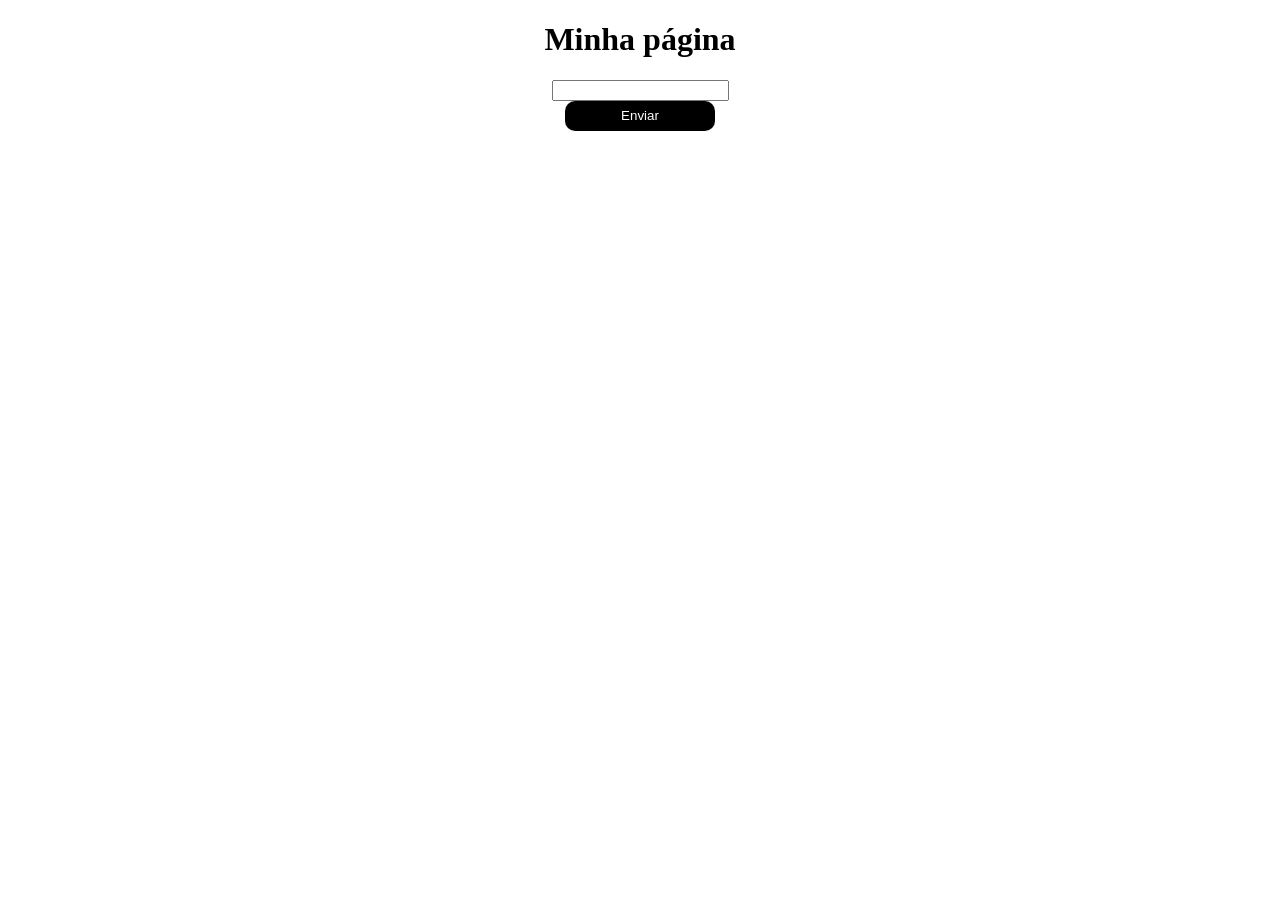
==== index.html @ dfb5c453 "git commit changes" ====
<!DOCTYPE html>
<html lang="en">
<head>
    <meta charset="UTF-8">
    <meta name="viewport" content="width=device-width, initial-scale=1.0">
    <title>Aula Eventos</title>
    <link rel="stylesheet" href="assets/style.css">
</head>
<body>
    <h1 id="titulo">Minha página</h1>
    <div>
        <input id="nome" type="text">
    </div>
    <div>
        <button onclick="pegaInput()">Enviar</button>
    </div>
    <script>
        function pegaInput(){
            let elemento = document.getElementById("nome").value;
            alert(elemento)
        }
    </script>
</body>
</html>
---- assets/style.css ----
body {
    align-items: center;
    text-align: center;
}

button {
    border-style: none;
    color: white;
    background-color: black;
    border-radius: 10px;
    width: 150px;
    height: 30px;
}

.url {
    color: red;
    text-decoration: none;
}
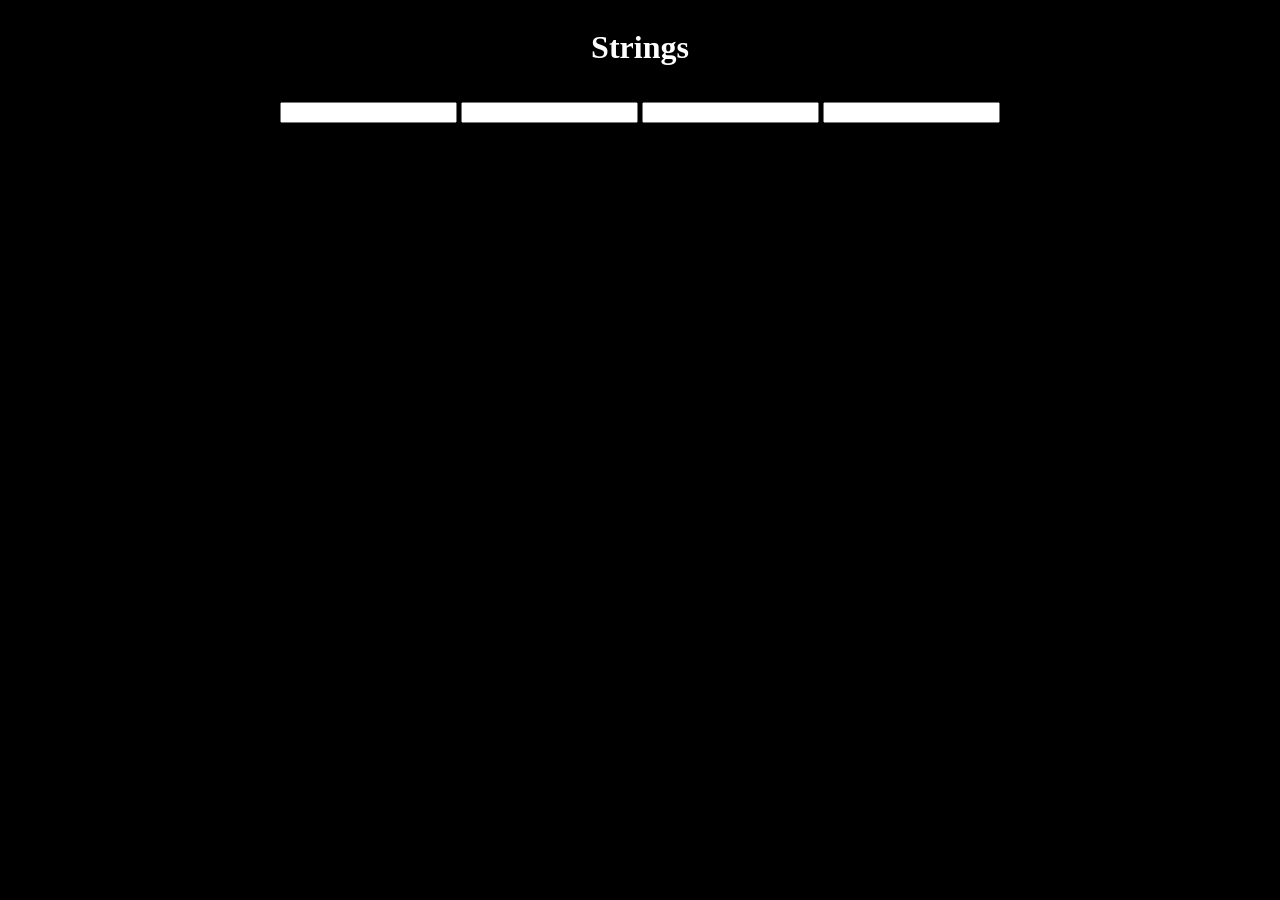
==== commit 423831f6: "git commit" ====
--- a/index.html
+++ b/index.html
@@ -3,22 +3,78 @@
 <head>
     <meta charset="UTF-8">
     <meta name="viewport" content="width=device-width, initial-scale=1.0">
-    <title>Aula Eventos</title>
+    <title>Exercícios</title>
     <link rel="stylesheet" href="assets/style.css">
+    <link rel="script" href="script.js">
 </head>
 <body>
-    <h1 id="titulo">Minha página</h1>
-    <div>
-        <input id="nome" type="text">
-    </div>
-    <div>
-        <button onclick="pegaInput()">Enviar</button>
-    </div>
+
+    <h1>Strings</h1>
+    <button type="button" onclick="tiraespaco"></button>
+    <input id="entrada_com_espacos" type="text">
+
+    <input type="number" id="coefa">
+    <input type="number" id="coefb">
+    <input type="number" id="coefc">
+    <button type="button" ></button>
+
     <script>
-        function pegaInput(){
-            let elemento = document.getElementById("nome").value;
-            alert(elemento)
+        function tiraespaco(){
+            var filtro = "";
+            var palavra = document.getElementById("entrada_com_espacos").value;
+            for(var i = 0; i < palavra.length; i++){
+                if (palavra[i] !== " " && palavra[i] !== '@')
+                filtro - filtro + palavra[i];
+            }
+            alert(filtro);
+            console.log(filtro);
+        }
+        function raizes(){
+            var a = document.getElementById("coefa").value;
+            var b = document.getElementById("coefb").value;
+            var c = document.getElementById("coefc").value;
+
+            let delta = Math.pow(b,a) - (4 * a * c)
+            if (delta < 0){
+                alert("Não existem raízes reais");
+            }
+            else if (delta === 0){
+                let raiz = -b / (2 * a);
+                alert("A equação possui raízes reais: " + raiz);
+            }
         }
     </script>
+
+<!--
+    <h1>Exercício 2</h1>
+    <h3>Sistema de produtos</h3>
+    <div class="box">
+        <script>
+            console.log(nome_item1 + " - R$" + preco_item1 + " - quantidade: " + quantidade_item1);
+            console.log(nome_item2 + " - R$" + preco_item2 + " - quantidade: " + quantidade_item2);
+            console.log(nome_item3 + " - R$" + preco_item3 + " - quantidade: " + quantidade_item3);
+            console.log(nome_item4 + " - R$" + preco_item4 + " - quantidade: " + quantidade_item4);
+        </script>
+    </div>
+
+    <h1>Exercício 1</h1>
+    <h3>Base:</h3>
+    <input id="base" type="number">
+    <input id="altura" type="number">
+    <button onclick="alert(perimetro)">Calcular Perímetro</button>
+    <button onclick="alert(area)">Calcular Área</button>
+    <script>
+        function perimetro(){
+            let base = Number(document.getElementById('base').value);
+            let altura = Number(document.getElementById('altura').value);
+            alert(base * altura);
+        }
+
+        function area(){
+            let area
+        }
+    </script>
+    -----------------------------------------------------------------------
+-->
 </body>
 </html>
--- a/assets/style.css
+++ b/assets/style.css
@@ -1,5 +1,14 @@
 body {
     align-items: center;
+    text-align: center;
+    align-content: center;
+    background-color: black;
+    color: white;
+}
+
+div{
+    align-items: center;
+    align-content: center;
     text-align: center;
 }
 
@@ -15,4 +24,13 @@
 .url {
     color: red;
     text-decoration: none;
+}
+
+.box {
+  width: 200px;
+  height: 100px;
+  background-color: #f0f0f000;
+  border: 1px solid #ffffff;
+  padding: 16px;
+  margin: 10px;
 }
